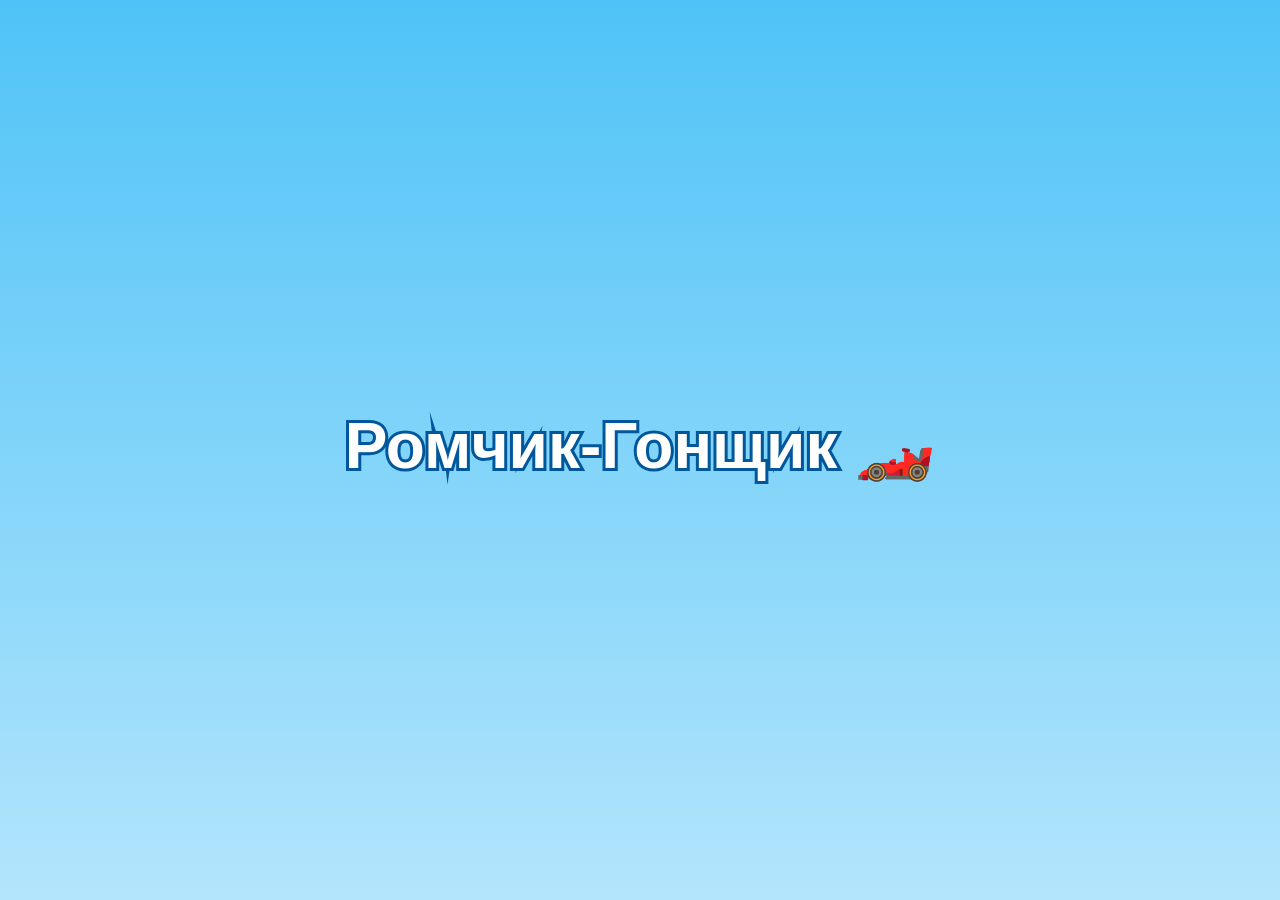
==== index.html @ bfc852c8 "feat: каркас проєкту, utils, ігровий цикл" ====
<!DOCTYPE html>
<html lang="uk">
<head>
  <meta charset="UTF-8">
  <meta name="viewport" content="width=device-width, initial-scale=1, viewport-fit=cover, user-scalable=no">
  <meta name="theme-color" content="#4FC3F7">
  <meta name="apple-mobile-web-app-capable" content="yes">
  <link rel="manifest" href="manifest.json">
  <link rel="apple-touch-icon" href="assets/icon-180.png">
  <link rel="stylesheet" href="css/style.css">
  <title>Ромчик-Гонщик 🏎️</title>
</head>
<body>
  <canvas id="game"></canvas>
  <div id="ui"></div>
  <script src="js/utils.js"></script>
  <script src="js/main.js"></script>
</body>
</html>
---- css/style.css ----
html, body {
  margin: 0;
  height: 100%;
  overflow: hidden;
  touch-action: none;
  background: #000;
  font-family: "Chalkboard SE", "Comic Sans MS", cursive, sans-serif;
}

#game {
  display: block;
  width: 100%;
  height: 100%;
}

#ui {
  position: absolute;
  inset: 0;
  pointer-events: none;
}

#ui > * {
  pointer-events: auto;
}
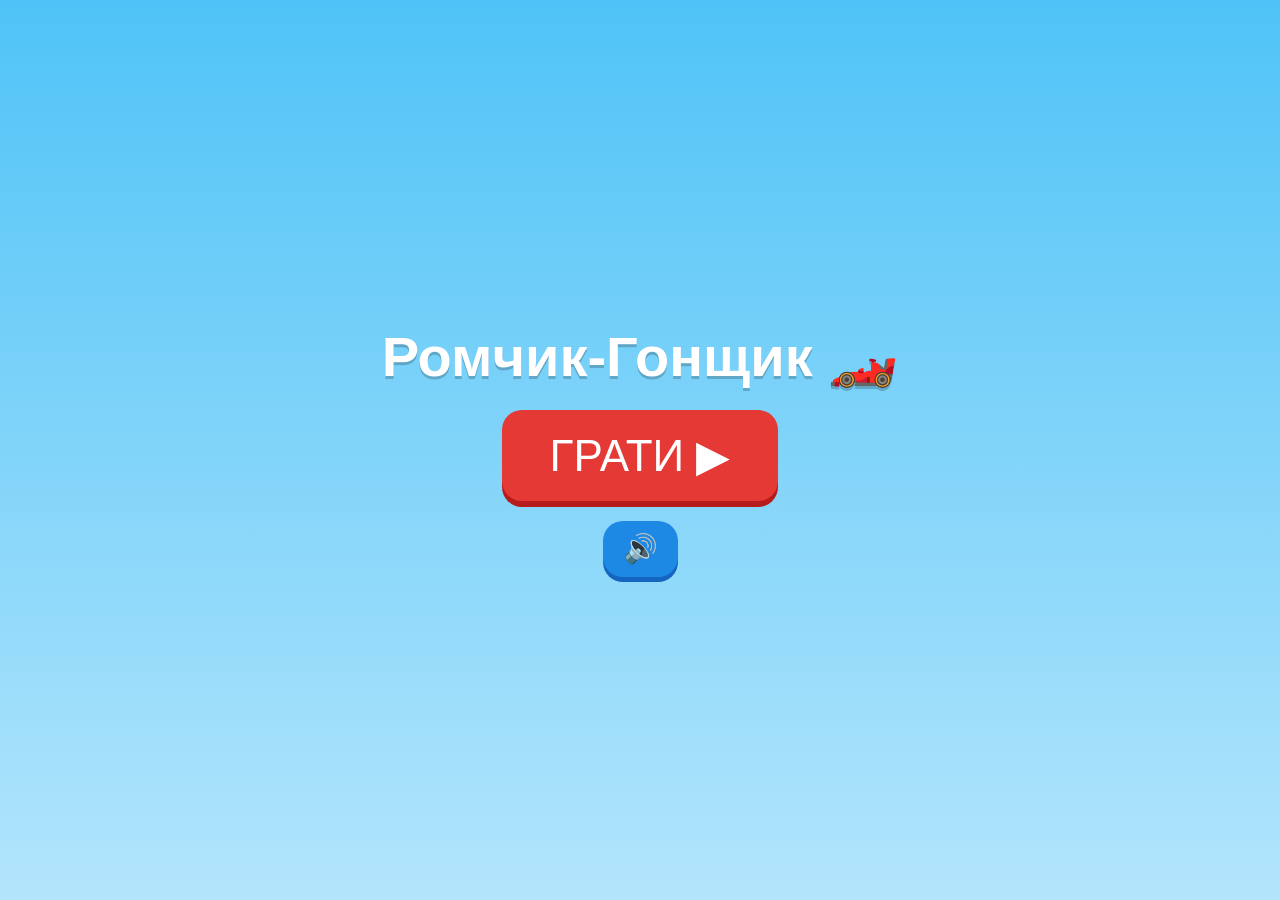
==== commit f6ebae16: "feat: зшивання гри, збереження прогресу" ====
--- a/index.html
+++ b/index.html
@@ -14,6 +14,14 @@
   <canvas id="game"></canvas>
   <div id="ui"></div>
   <script src="js/utils.js"></script>
+  <script src="js/learning.js"></script>
+  <script src="js/audio.js"></script>
+  <script src="js/sprites.js"></script>
+  <script src="js/road.js"></script>
+  <script src="js/tracks.js"></script>
+  <script src="js/race.js"></script>
+  <script src="js/events.js"></script>
+  <script src="js/screens.js"></script>
   <script src="js/main.js"></script>
 </body>
 </html>
--- a/css/style.css
+++ b/css/style.css
@@ -22,3 +22,89 @@
 #ui > * {
   pointer-events: auto;
 }
+
+/* === UI-екрани (Task 9) === */
+#ui { font-family: 'Chalkboard SE', 'Comic Sans MS', cursive, sans-serif; }
+#ui .screen {
+  position: absolute; inset: 0; display: flex; flex-direction: column;
+  align-items: center; justify-content: center; gap: 20px; padding: 16px;
+  box-sizing: border-box; text-align: center; overflow: hidden;
+  pointer-events: auto; background: linear-gradient(#4FC3F7, #B3E5FC);
+  animation: screen-in 0.35s ease-out;
+}
+#ui .title { margin: 0; color: #fff; font-size: clamp(28px, 6vw, 56px); text-shadow: 0 3px 0 rgba(0, 0, 0, 0.2); }
+#ui .btn {
+  min-height: 64px; padding: 12px 32px; font-size: 32px; font-family: inherit;
+  color: #fff; background: #43A047; border: none; border-radius: 20px;
+  box-shadow: 0 6px 0 #2E7D32; cursor: pointer; pointer-events: auto;
+}
+#ui .btn:active { transform: translateY(4px); box-shadow: 0 2px 0 #2E7D32; }
+#ui .btn-big { font-size: 44px; padding: 20px 48px; background: #E53935; box-shadow: 0 6px 0 #B71C1C; }
+#ui .btn-big:active { box-shadow: 0 2px 0 #B71C1C; }
+#ui .btn-small { min-height: 56px; font-size: 28px; padding: 8px 20px; background: #1E88E5; box-shadow: 0 5px 0 #1565C0; }
+#ui .btn-small:active { box-shadow: 0 2px 0 #1565C0; }
+#ui .hidden { display: none; }
+#ui .btn-row { display: flex; gap: 16px; flex-wrap: wrap; justify-content: center; }
+#ui .cards { display: flex; flex-wrap: wrap; justify-content: center; gap: 16px; max-width: 92vw; }
+#ui .card {
+  display: flex; flex-direction: column; align-items: center; gap: 6px;
+  padding: 10px; min-width: 130px; min-height: 64px; background: #fff;
+  border: 4px solid transparent; border-radius: 20px; font-family: inherit;
+  cursor: pointer; pointer-events: auto; box-shadow: 0 4px 8px rgba(0, 0, 0, 0.15);
+}
+#ui .card.selected { border-color: #FDD835; transform: scale(1.06); }
+#ui .card-label { font-size: 20px; color: #37474F; }
+#ui .card-emoji { font-size: 64px; line-height: 1; }
+#ui .card-track .card-label { color: #fff; text-shadow: 0 1px 3px rgba(0, 0, 0, 0.5); }
+/* HUD */
+#ui .hud { position: absolute; inset: 0; pointer-events: none; }
+#ui .hud-stars {
+  position: absolute; top: 10px; left: 50%; transform: translateX(-50%);
+  font-size: 28px; color: #fff; text-shadow: 0 2px 0 rgba(0, 0, 0, 0.3);
+}
+#ui .btn-corner {
+  position: absolute; min-height: 56px; width: 56px; height: 56px; padding: 0;
+  font-size: 26px; border-radius: 50%; background: rgba(255, 255, 255, 0.85);
+  box-shadow: 0 3px 0 rgba(0, 0, 0, 0.2);
+}
+#ui .btn-corner:active { transform: translateY(2px); box-shadow: 0 1px 0 rgba(0, 0, 0, 0.2); }
+#ui .hud .btn-mute { top: 10px; left: 10px; }
+#ui .hud .btn-home { top: 10px; right: 10px; }
+/* Оверлей завдань */
+#ui .task {
+  position: absolute; inset: 0; display: flex; align-items: center; justify-content: center;
+  pointer-events: auto; background: rgba(0, 0, 0, 0.35); animation: screen-in 0.25s ease-out;
+}
+#ui .task-box {
+  display: flex; flex-direction: column; gap: 16px; align-items: center;
+  background: #FFF8E1; border-radius: 24px; padding: 24px; max-width: 92vw;
+  box-shadow: 0 10px 30px rgba(0, 0, 0, 0.3);
+}
+#ui .task-prompt { font-size: 34px; color: #37474F; }
+#ui .task-visual { display: flex; align-items: center; justify-content: center; gap: 8px; flex-wrap: wrap; }
+#ui .task-emoji { font-size: 40px; }
+#ui .task-plus { font-size: 40px; color: #37474F; margin: 0 8px; }
+#ui .task-options { display: flex; gap: 16px; flex-wrap: wrap; justify-content: center; }
+#ui .task-option { min-width: 96px; background: #1E88E5; box-shadow: 0 6px 0 #1565C0; }
+#ui .task-option:active { box-shadow: 0 2px 0 #1565C0; }
+/* Фініш */
+#ui .screen-finish { background: linear-gradient(#7E57C2, #4FC3F7); }
+#ui .trophy { font-size: 110px; line-height: 1; animation: trophy-pop 0.6s ease-out; }
+#ui .finish-stars { font-size: 40px; color: #fff; text-shadow: 0 2px 0 rgba(0, 0, 0, 0.3); }
+#ui .sticker {
+  background: #fff; border-radius: 20px; padding: 12px 24px;
+  box-shadow: 0 4px 10px rgba(0, 0, 0, 0.2); animation: screen-in 0.5s ease-out;
+}
+#ui .sticker-emoji { font-size: 64px; }
+#ui .sticker-label { font-size: 22px; color: #E53935; font-weight: bold; }
+#ui .sticker-name { font-size: 20px; color: #37474F; }
+#ui .confetti { position: absolute; inset: 0; pointer-events: none; overflow: hidden; }
+#ui .confetti-piece { position: absolute; top: -16px; width: 12px; height: 12px; border-radius: 3px; animation: confetti-fall linear infinite; }
+/* Анімації */
+@keyframes screen-in { from { opacity: 0; transform: scale(0.96); } to { opacity: 1; transform: scale(1); } }
+@keyframes shake { 0%, 100% { transform: translateX(0); } 20%, 60% { transform: translateX(-10px); } 40%, 80% { transform: translateX(10px); } }
+#ui .shake { animation: shake 0.4s ease-in-out; }
+@keyframes pulse { 0%, 100% { transform: scale(1); } 50% { transform: scale(1.12); } }
+#ui .pulse { animation: pulse 0.8s ease-in-out infinite; background: #43A047; box-shadow: 0 6px 0 #2E7D32; }
+@keyframes trophy-pop { from { transform: scale(0); } 60% { transform: scale(1.2); } to { transform: scale(1); } }
+@keyframes confetti-fall { to { transform: translateY(110vh) rotate(720deg); } }
